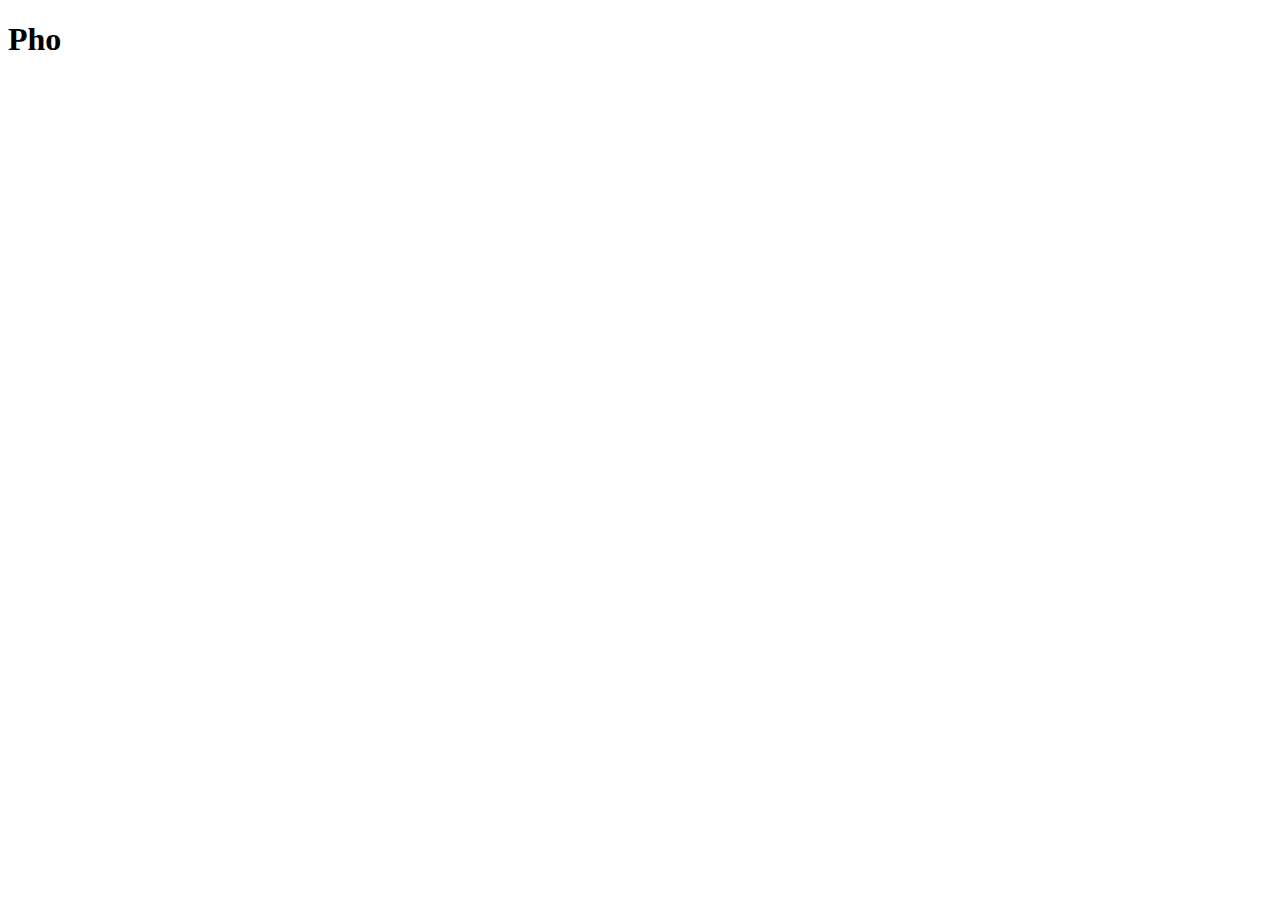
==== recipes/pho.html @ adefb997 "Add a new recipe page for Pho" ====
<!DOCTYPE html>
<html lang="en">

<head>
    <meta charset="UTF-8">
    <meta name="viewport" content="width=device-width, initial-scale=1.0">
    <title>Pho</title>
</head>

<body>
    <h1>Pho</h1>
</body>

</html>
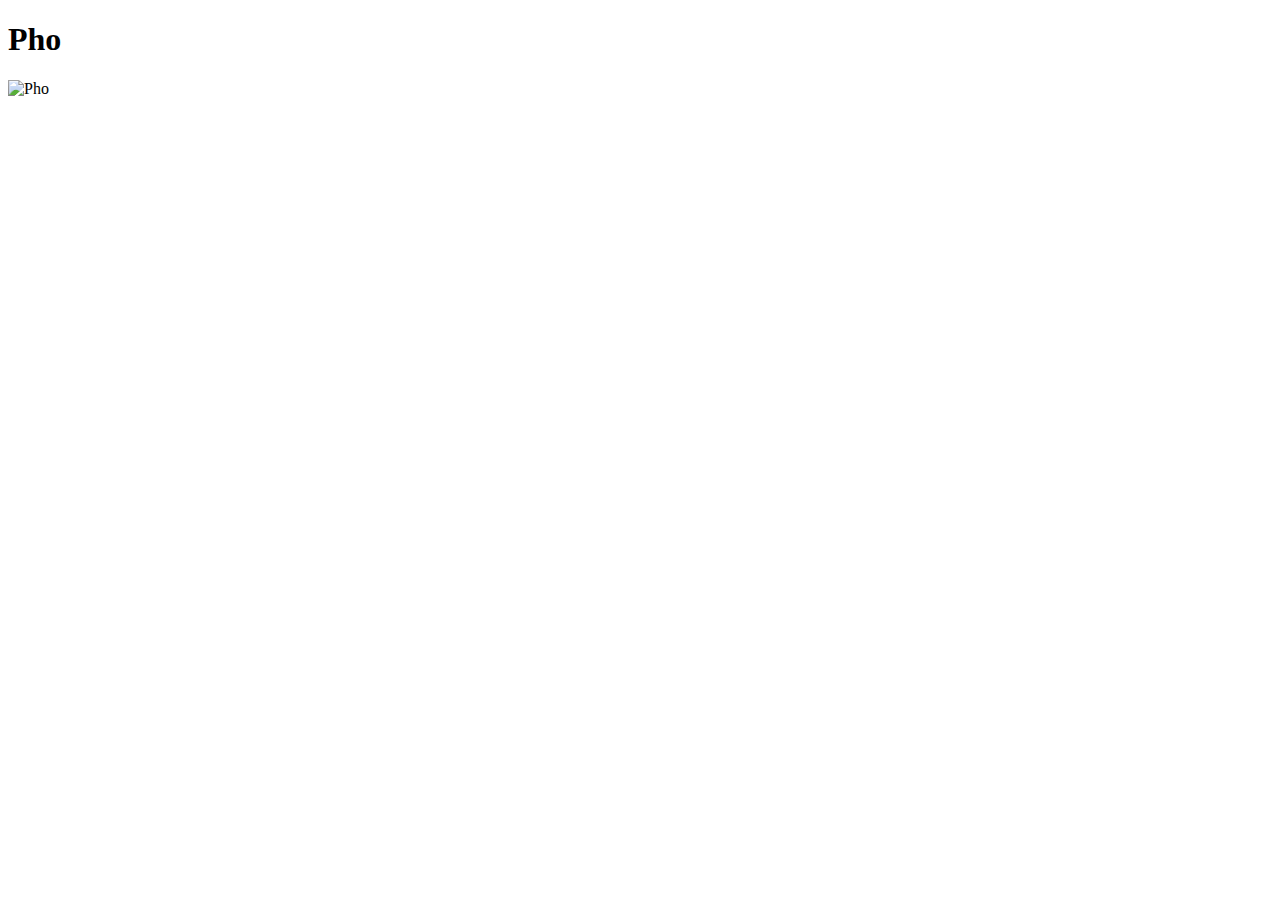
==== commit 4a5029a3: "Add an image of Pho into the page" ====
--- a/recipes/pho.html
+++ b/recipes/pho.html
@@ -9,6 +9,7 @@
 
 <body>
     <h1>Pho</h1>
+    <img src="../images/pho.jpg" alt="Pho">
 </body>
 
 </html>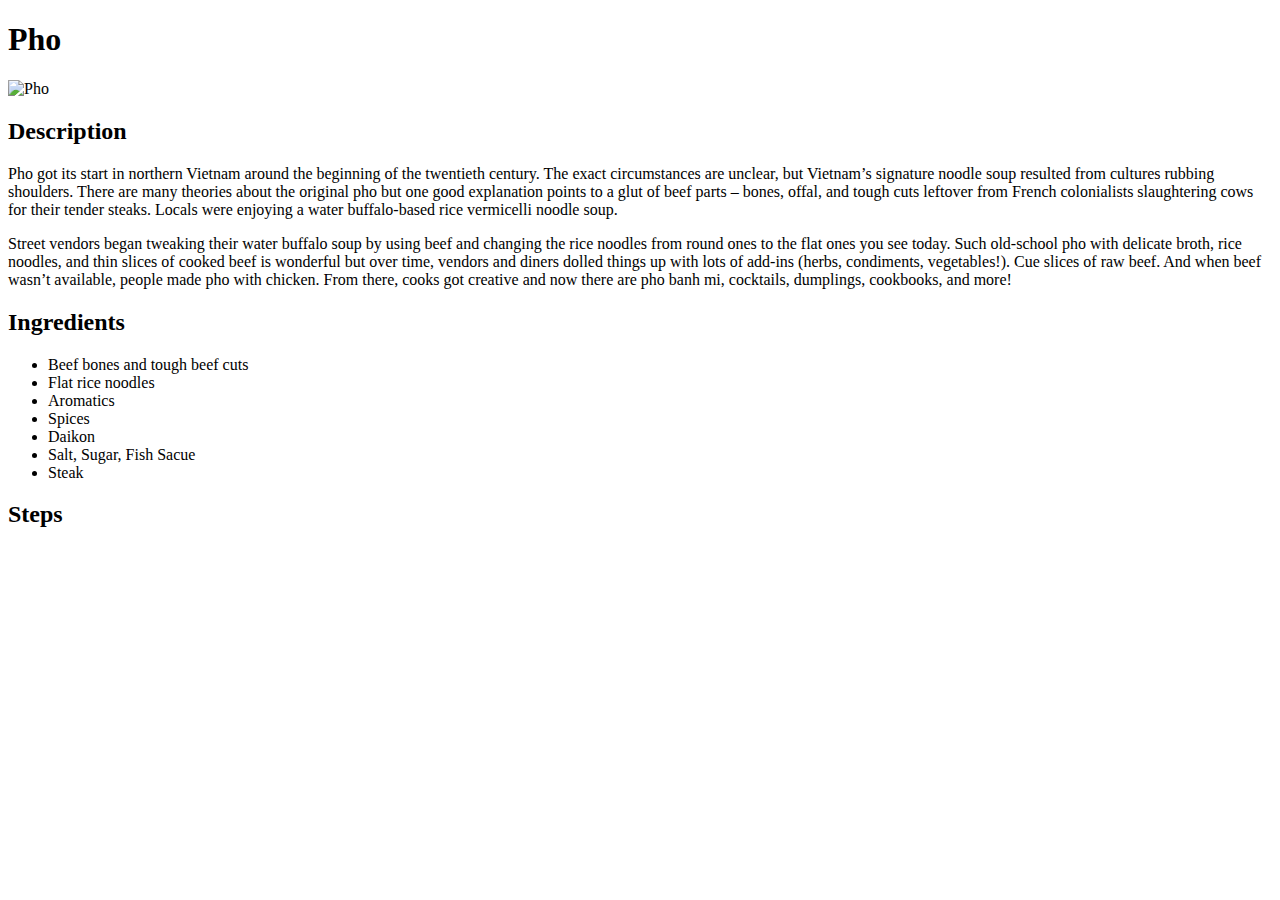
==== commit 647806de: "Add a description and a list of ingredients for Pho" ====
--- a/recipes/pho.html
+++ b/recipes/pho.html
@@ -10,6 +10,32 @@
 <body>
     <h1>Pho</h1>
     <img src="../images/pho.jpg" alt="Pho">
+
+    <h2>Description</h2>
+    <p>Pho got its start in northern Vietnam around the beginning of the twentieth century.
+        The exact circumstances are unclear, but Vietnam’s signature noodle soup resulted from cultures rubbing
+        shoulders. There are many theories about the original pho but one good explanation points to a glut of beef
+        parts – bones, offal, and tough cuts leftover from French colonialists slaughtering cows for their tender
+        steaks. Locals were enjoying a water buffalo-based rice vermicelli noodle soup.</p>
+
+    <p>Street vendors began tweaking their water buffalo soup by using beef and changing the rice noodles from round
+        ones to the flat ones you see today. Such old-school pho with delicate broth, rice noodles, and thin slices of
+        cooked beef is wonderful but over time, vendors and diners dolled things up with lots of add-ins (herbs,
+        condiments, vegetables!). Cue slices of raw beef. And when beef wasn’t available, people made pho with chicken.
+        From there, cooks got creative and now there are pho banh mi, cocktails, dumplings, cookbooks, and more!</p>
+
+    <h2>Ingredients</h2>
+    <ul>
+        <li>Beef bones and tough beef cuts</li>
+        <li>Flat rice noodles</li>
+        <li>Aromatics</li>
+        <li>Spices</li>
+        <li>Daikon</li>
+        <li>Salt, Sugar, Fish Sacue</li>
+        <li>Steak</li>
+    </ul>
+
+    <h2>Steps</h2>
 </body>
 
 </html>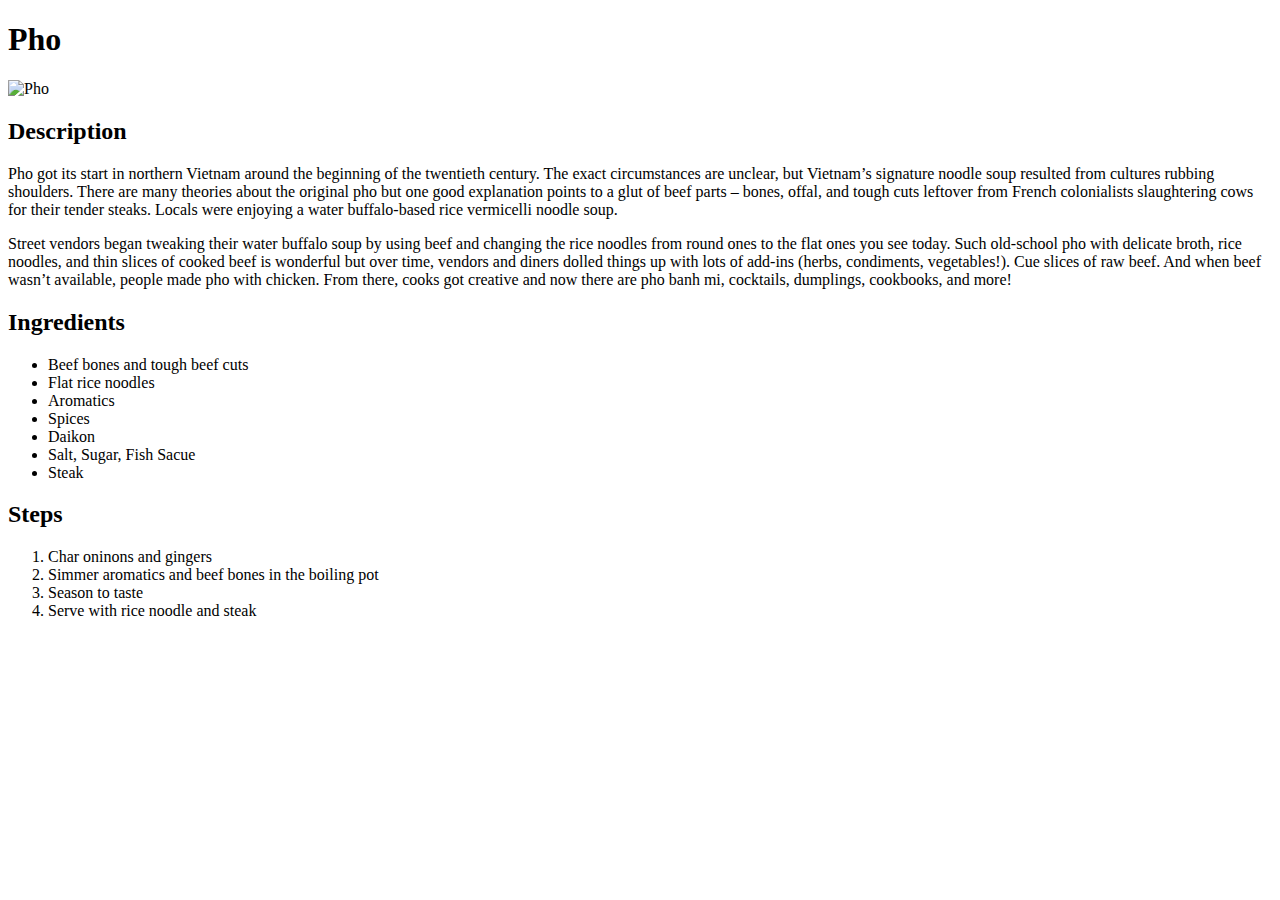
==== commit 25e5b3d6: "Add the steps to cook Pho" ====
--- a/recipes/pho.html
+++ b/recipes/pho.html
@@ -36,6 +36,12 @@
     </ul>
 
     <h2>Steps</h2>
+    <ol>
+        <li>Char oninons and gingers</li>
+        <li>Simmer aromatics and beef bones in the boiling pot</li>
+        <li>Season to taste</li>
+        <li>Serve with rice noodle and steak</li>
+    </ol>
 </body>
 
 </html>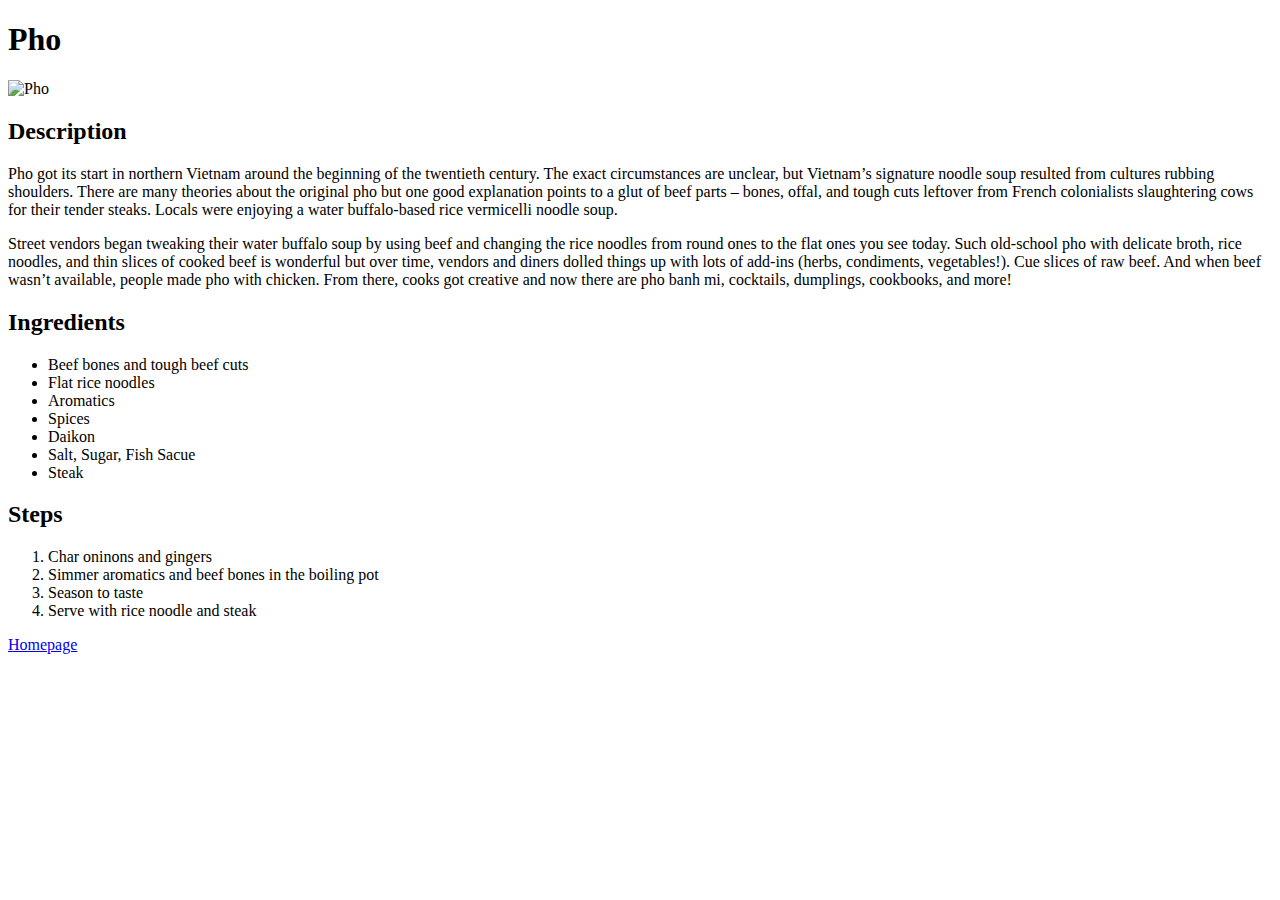
==== commit 815b7874: "Add a homepage button to Pho page" ====
--- a/recipes/pho.html
+++ b/recipes/pho.html
@@ -42,6 +42,8 @@
         <li>Season to taste</li>
         <li>Serve with rice noodle and steak</li>
     </ol>
+
+    <a href="../index.html">Homepage</a>
 </body>
 
 </html>